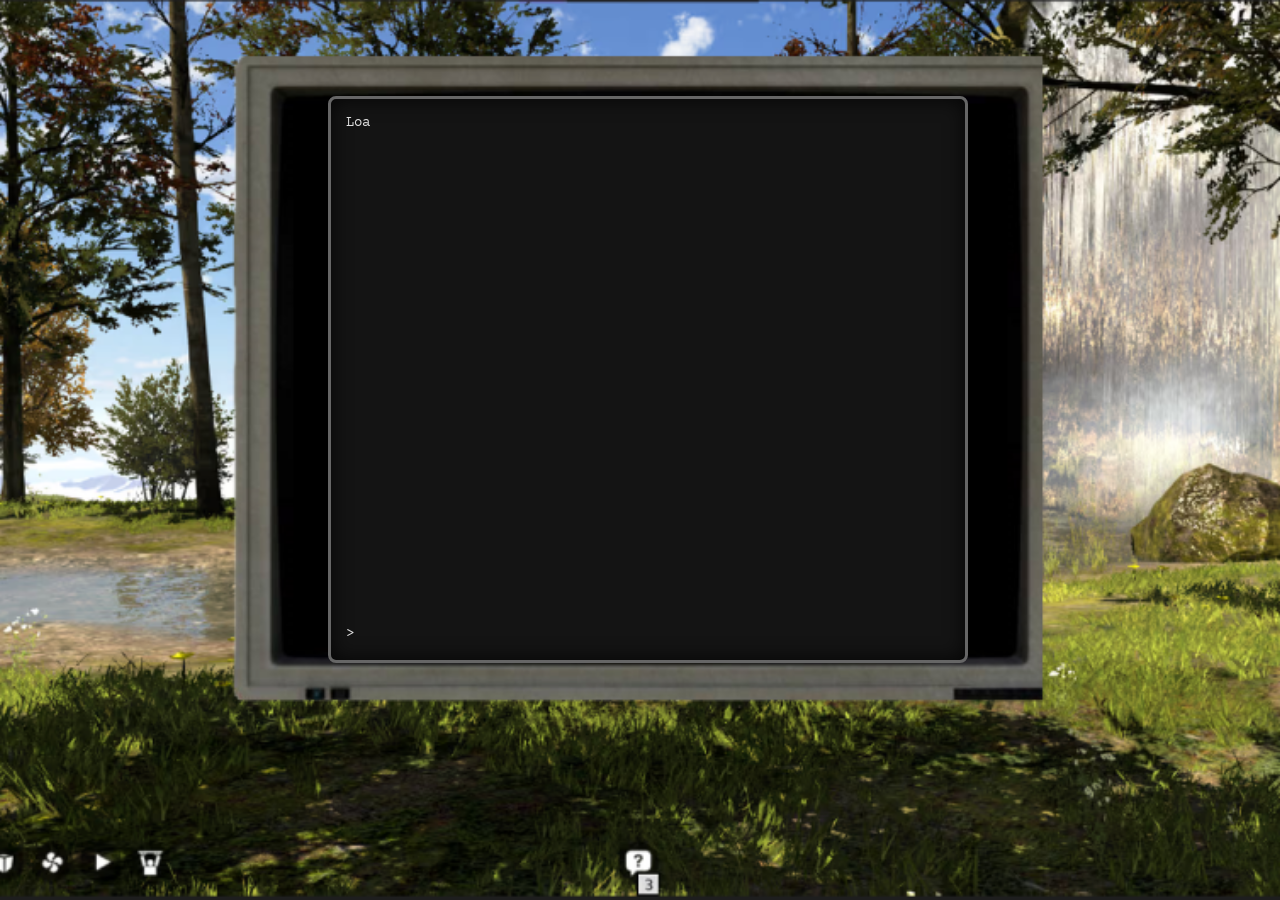
==== index.html @ f77364ac "imagen arreglate" ====
<!DOCTYPE html>
<html lang="es">
  <head>
    <meta charset="UTF-8" />
    <meta name="viewport" content="width=device-width, initial-scale=1.0" />
    <title>Terminal Talos - Laptop Interface</title>
    <link rel="stylesheet" href="remember.css" />
  </head>
  <body>
    <div class="scene-container">
      <div class="laptop-screen">
        <div class="terminal-content">
          <div id="imagen-container" class="imagen-container">
            <img
              id="imagen"
              src="images/image.png"
            />
          </div>
          <div id="output"></div>
          <div class="input-line">
            <span class="prompt">&gt;</span>
            <input type="text" id="terminal-input" autofocus />
          </div>
        </div>
      </div>
      <div id="audio"></div>
      <div class="terminal-options" id="options-container">
        <!-- Las opciones se generarán dinámicamente -->
      </div>
    </div>

    <div id="reboot-overlay">
      <div class="reboot-content">
        <div class="spinner"></div>
        <p>Rebooting...</p>
      </div>
    </div>

    <div id="tv-effect-overlay" class="overlay">
      <a href="https://www.google.com" id="golden-orb" class="orb"></a>
    </div>

    <div id="stars-overlay">
      <div class="star-container">
        <p class="secret">loviu</p>
      </div>
    </div>

    <script src="thinking.js"></script>
  </body>
</html>
---- remember.css ----
@import url("https://fonts.googleapis.com/css2?family=Courier+Prime:wght@400;700&display=swap");

* {
  margin: 0;
  padding: 0;
  box-sizing: border-box;
}

body {
  font-family: "Courier Prime", monospace;
  height: 100vh;
  overflow: hidden;
  background-image: url("/images/laptop-background.png");
  background-size: cover;
  background-position: center;
  background-repeat: no-repeat;
}

.scene-container {
  width: 100%;
  height: 100vh;
  display: flex;
  flex-direction: column;
  justify-content: center;
  align-items: center;
  position: relative;
}

.laptop-screen {
  width: 50%;
  height: 63%;
  background-color: #141414;
  border: 3px solid #666;
  border-radius: 8px;
  box-shadow: inset 0 0 20px rgba(0, 0, 0, 0.8);
  display: flex;
  flex-direction: column;
  overflow: hidden;
  position: relative;
  margin-left: 15px;
  margin-bottom: 4%;
  font-family: "Courier Prime", monospace;
  font-size: 14px;
}

.terminal-content {
  flex: 1;
  padding: 15px;
  overflow-y: auto;
  display: flex;
  flex-direction: column;
  line-height: 1.4;
  color: #e0e0e0;
}

#output {
  flex: 1;
  margin-bottom: 8px;
  overflow-y: auto;
}

.input-line {
  display: flex;
  align-items: center;
  margin-top: 5px;
}

.prompt {
  color: #e0e0e0;
  margin-right: 6px;
}

#terminal-input {
  background: transparent;
  border: none;
  color: #e0e0e0;
  width: 100%;
  outline: none;
  caret-color: #e0e0e0;
}

.option-box {
  background-color: #1a1a1a;
  border: 1px solid #444;
  padding: 8px 12px;
  cursor: pointer;
  transition: all 0.2s;
  color: #e0e0e0;
  text-align: center;
  position: relative;
  height: 35px; /* Altura fija */
  display: flex;
  align-items: center;
  justify-content: center;
  overflow: hidden;
  white-space: nowrap;
  text-overflow: ellipsis;
}

.terminal-options {
  display: grid;
  grid-template-columns: 1fr 1fr; /* O repeat(2, 1fr); es lo mismo */
  /* grid-template-columns: repeat(2, 1fr);  <- También válido */
  gap: 8px;
  padding: 10px 15px;

  /* Para que el contenedor ocupe todo el ancho disponible del padre */
  width: 100%;
  /* Para que el contenedor ocupe la altura disponible,
     su padre (y ancestros hasta html, body) deben tener altura definida. */
  height: 10%;
}

.option-box:hover {
  background-color: #2a2a2a;
  border-color: #666;
}

.option-box .full-text {
  display: none;
  position: absolute;
  bottom: 100%;
  left: 50%;
  transform: translateX(-50%);
  background-color: #000;
  border: 1px solid #666;
  padding: 8px 12px;
  white-space: nowrap;
  z-index: 1000;
  margin-bottom: 5px;
  border-radius: 3px;
  box-shadow: 0 2px 8px rgba(0, 0, 0, 0.8);
}

.option-box:hover .full-text {
  display: block;
}

/* Estilo para mensajes del sistema */
.system-message {
  color: #e0e0e0;
}

.user-message {
  color: #90a1f0;
  padding-left: 15px;
}

/* Estilo para mensajes de error */
.error-message {
  color: #ee4040;
}

/* Estilo para mensajes de éxito */
.success-message {
  color: #61e961;
}

/* Estilo para listas numeradas */
.numbered-list {
  margin-left: 15px;
}

.numbered-item {
  display: flex;
  margin-bottom: 3px;
}

.number {
  margin-right: 8px;
  min-width: 12px;
}

/* Scrollbar personalizado */
::-webkit-scrollbar {
  width: 6px;
}

::-webkit-scrollbar-track {
  background: rgba(0, 0, 0, 0.3);
}

::-webkit-scrollbar-thumb {
  background: #444;
  border-radius: 3px;
}

::-webkit-scrollbar-thumb:hover {
  background: #555;
}

/* Responsive adjustments */
@media (max-width: 1200px) {
  .laptop-screen {
    width: 50%;
    height: 35%;
  }

  .terminal-content {
    font-size: 11px;
  }

  .option-box {
    font-size: 10px;
    height: 32px;
  }
}

@media (max-width: 768px) {
  .laptop-screen {
    width: 70%;
    height: 45%;
    transform: none;
  }

  .terminal-options {
    grid-template-columns: repeat(auto-fit, minmax(100px, 1fr));
  }
}

#reboot-overlay {
  display: none; /* oculto */
  position: fixed;
  top: 0;
  left: 0;
  width: 100%;
  height: 100%;
  background-color: black;
  color: white;
  z-index: 10000;
  flex-direction: column;
  justify-content: center;
  align-items: center;
  font-family: monospace;
}

.reboot-content {
  text-align: center;
}

.spinner {
  border: 4px solid rgba(255, 255, 255, 0.3);
  border-radius: 50%;
  border-top: 4px solid #fff;
  width: 50px;
  height: 50px;
  animation: spin 1s linear infinite;
  margin-bottom: 20px;
}

@keyframes spin {
  0% {
    transform: rotate(0deg);
  }
  100% {
    transform: rotate(360deg);
  }
}

body.tv-off {
  overflow: hidden;
}

.overlay {
  position: fixed;
  top: 0;
  left: 0;
  width: 100%;
  height: 100%;
  background: black;
  z-index: 9999;
  display: none;
  align-items: center;
  justify-content: center;
}

.overlay.active {
  display: flex;
}

.overlay::after {
  content: "";
  position: absolute;
  top: 50%;
  left: 50%;
  width: 100vw;
  height: 2px;
  background: white;
  transform: translate(-50%, -50%);
  animation: tv-off-anim 0.5s ease-out forwards;
}

@keyframes tv-off-anim {
  0% {
    width: 100vw;
    height: 100vh;
    border-radius: 0;
  }
  50% {
    width: 100vw;
    height: 2px;
    border-radius: 0;
  }
  100% {
    width: 0;
    height: 2px;
    border-radius: 50%;
  }
}

.orb {
  width: 100px;
  height: 100px;
  background: radial-gradient(circle, #ffd700, #ffa500, #ff8c00);
  border-radius: 50%;
  box-shadow: 0 0 20px 10px #ffd700, 0 0 30px 20px #ffa500;
  display: none;
  animation: fadeInOrb 1s 0.5s forwards;
}

.overlay.active .orb {
  display: block;
}

@keyframes fadeInOrb {
  from {
    opacity: 0;
    transform: scale(0.5);
  }
  to {
    opacity: 1;
    transform: scale(1);
  }
}

.secret {
  display: flex;
  flex-direction: column;
  font-family: "Courier Prime", monospace;
  font-size: 3px;
  color: #a00b94;
}

#stars-overlay {
  display: none; /* oculto */
  position: fixed;
  top: 0;
  left: 0;
  width: 100%;
  height: 100%;
  opacity: 90%;
  background: linear-gradient(rgb(0, 18, 78), rgb(0, 0, 37));
  color: white;
  z-index: 10000;
  flex-direction: column;
  justify-content: center;
  align-items: center;
  font-family: monospace;
}

.star-container {
  display: flex;
  position: fixed;
  top: 0;
  left: 0;
  width: 100%;
  height: 100%;
  background-image: url("../images/stars.jpg");
  opacity: 60%;
  color: white;
  z-index: 10000;
  flex-direction: column;
  justify-content: center;
  align-items: center;
  font-family: monospace;
}

.star {
  position: absolute;
  width: 5px;
  height: 5px;
  background-color: #fff4d1;
  box-shadow: 0 0 5px 2.5px #fcbd49, 0 0 7px 4px #00aeff;
  clip-path: polygon(
    50% 0%,
    61% 35%,
    98% 35%,
    68% 57%,
    79% 91%,
    50% 70%,
    21% 91%,
    32% 57%,
    2% 35%,
    39% 35%
  );
}

@keyframes pulse {
  0% {
    transform: scale(1);
    opacity: 1;
  }
  50% {
    transform: scale(1.2);
    opacity: 0.5;
  }
  100% {
    transform: scale(1);
    opacity: 1;
  }
}

@keyframes flicker {
  0% {
    opacity: 0;
  }
  25% {
    opacity: 0.5;
  }
  50% {
    opacity: 1;
  }
  75% {
    opacity: 0.5;
  }
  100% {
    opacity: 0;
  }
}

@keyframes rotate {
  from {
    transform: rotate(0deg);
  }
  to {
    transform: rotate(360deg);
  }
}

/* Estrella pulsante */
.star[data-star-type="pulsing"] {
  background-color: rgb(167, 120, 255);
  box-shadow: 0 0 5px 2.5px #49bafc, 0 0 7px 4px #399fce;
  animation: pulse 2s infinite ease-in-out;
}

/* Estrella parpadeante */
.star[data-star-type="flickering"] {
  background-color: rgb(250, 0, 0);
  box-shadow: 0 0 5px 2.5px #49bafc, 0 0 7px 4px #f709e3;
  animation: flicker 2.69s infinite steps(1); /* steps(1) para un parpadeo brusco */
}

/* Estrella rotante */
.star[data-star-type="rotating"] {
  animation: rotate 6.9s infinite linear;
}

body.screen-glitch::before,
body.screen-glitch::after {
  content: "";
  position: fixed; /* Fijo para cubrir toda la pantalla */
  top: 0;
  left: 0;
  width: 100vw;
  height: 100vh;
  pointer-events: none; /* Permite hacer clic a través de la capa */
  z-index: 9999; /* Asegura que esté por encima de todo */
}

/* Capa roja del glitch */
body.screen-glitch::before {
  background-color: rgba(255, 0, 0, 0.15);
  animation: glitch-effect 0.4s infinite linear alternate-reverse;
}

/* Capa cian del glitch */
body.screen-glitch::after {
  background-color: rgba(0, 255, 255, 0.15);
  animation: glitch-effect 0.3s infinite linear alternate-reverse;
  /* Un delay para que no se sincronicen perfectamente */
  animation-delay: 0.1s;
}

/* Animación que mueve y corta las capas */
@keyframes glitch-effect {
  0% {
    transform: translate(0);
    clip-path: polygon(0 2%, 100% 2%, 100% 40%, 0 40%);
  }
  25% {
    transform: translate(5px, -5px);
    clip-path: polygon(0 15%, 100% 15%, 100% 20%, 0 20%);
  }
  50% {
    transform: translate(-5px, 5px);
    clip-path: polygon(0 60%, 100% 60%, 100% 75%, 0 75%);
  }
  75% {
    transform: translate(5px, -5px);
    clip-path: polygon(0 45%, 100% 45%, 100% 55%, 0 55%);
  }
  100% {
    transform: translate(-5px, 0);
    clip-path: polygon(0 80%, 100% 80%, 100% 90%, 0 90%);
  }
}

.imagen-container {
  position: absolute;
  top: 50%;
  left: 50%;
  transform: translate(-50%, -50%);
  opacity: 0;
  transition: opacity 1.5s ease-in-out, transform 1.5s ease-in-out;
  z-index: 25;
}

.imagen-container.visible {
  opacity: 1;
  transform: translate(-50%, -50%) scale(1);
  animation: abrir-imagen 1.5s forwards;
}

@keyframes abrir-imagen {
  0% {
    transform: translate(-50%, -50%) scale(0.1);
    opacity: 0;
  }
  100% {
    transform: translate(-50%, -50%) scale(1);
    opacity: 1;
  }
}

#imagen {
  max-width: 100%;
  height: auto;
  display: block;
  z-index: 26;
}
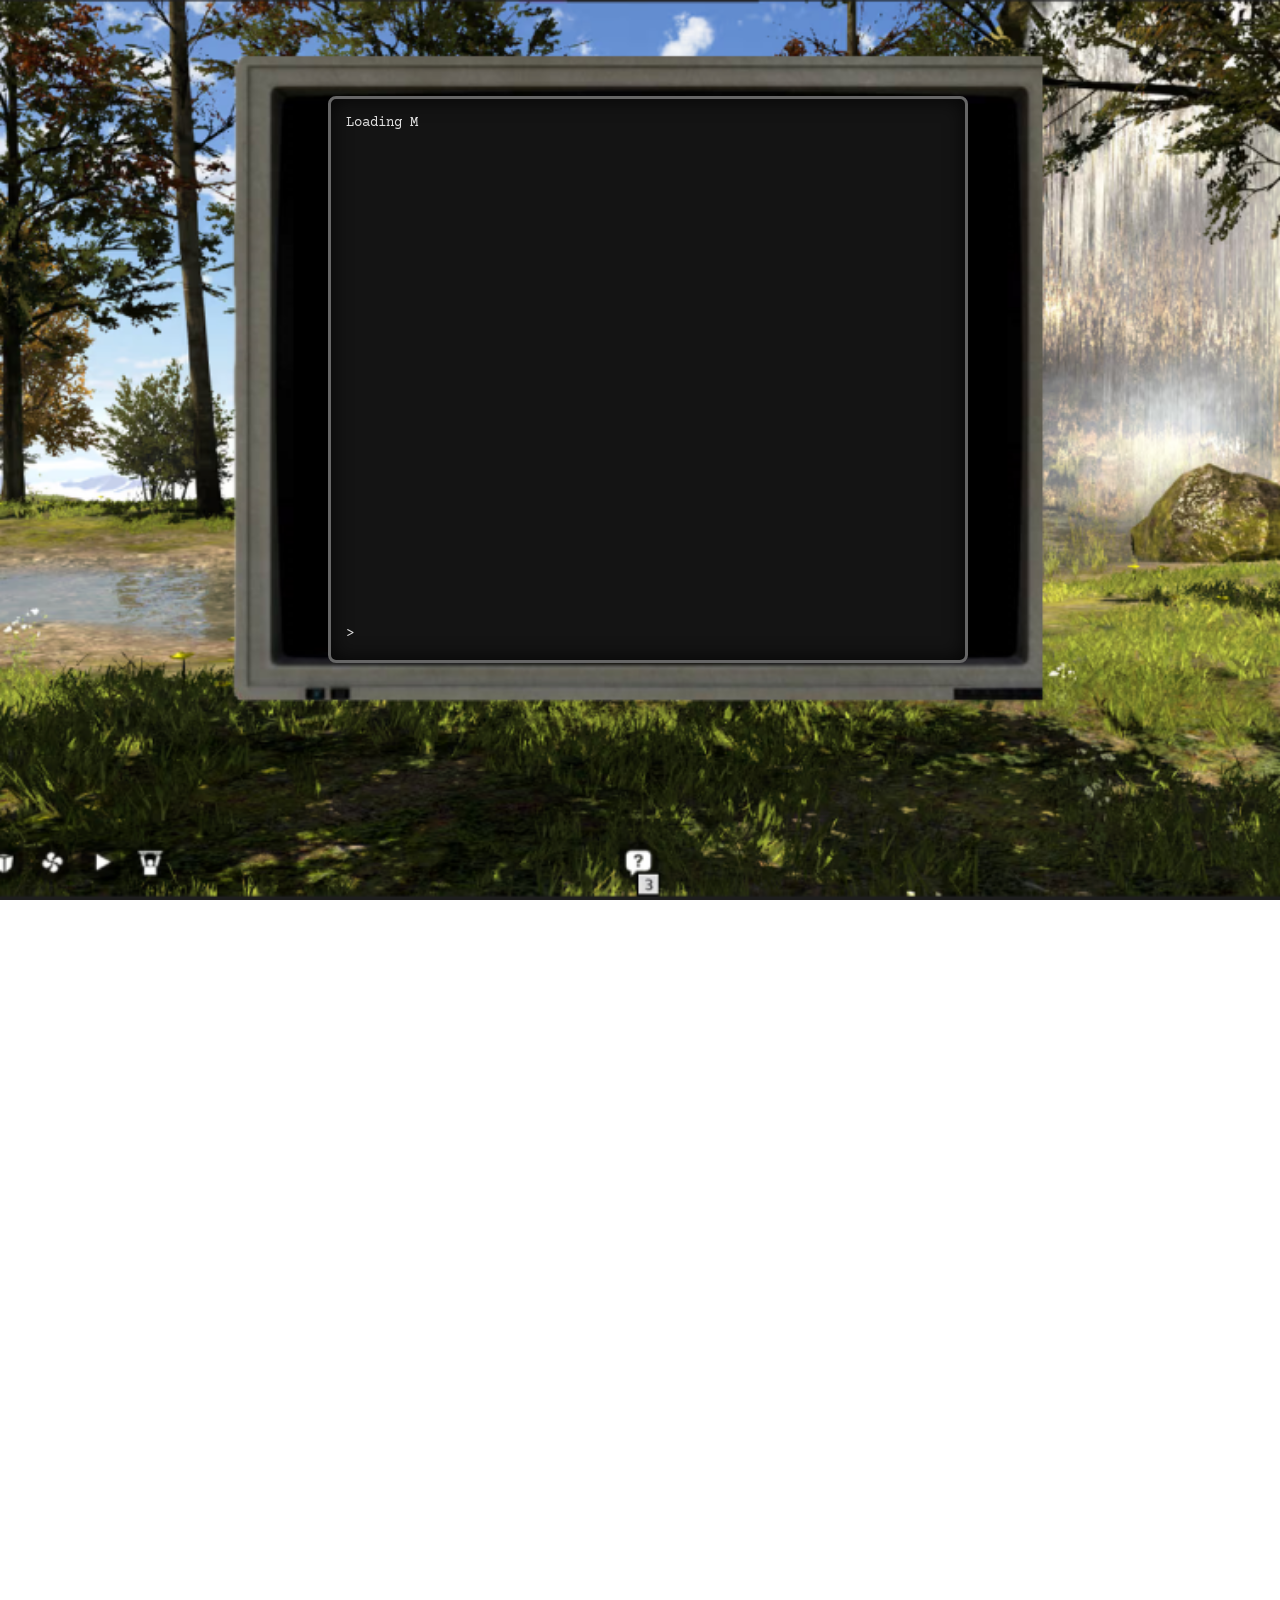
==== commit 626da261: "ending+audios, todavia falta arreglar imagen y arreglar plotline how can i help" ====
--- a/index.html
+++ b/index.html
@@ -13,7 +13,7 @@
           <div id="imagen-container" class="imagen-container">
             <img
               id="imagen"
-              src="images/image.png"
+              src="/images/image.png"
             />
           </div>
           <div id="output"></div>
@@ -46,6 +46,10 @@
       </div>
     </div>
 
+     <div class="celebracion-container" id="celebration-container">
+        <h1 class="win-text">YOU WIN</h1>
+        </div>
+
     <script src="thinking.js"></script>
   </body>
 </html>
--- a/remember.css
+++ b/remember.css
@@ -539,3 +539,99 @@
   display: block;
   z-index: 26;
 }
+
+.celebracion-container {
+    position: relative;
+    width: 100vw;
+    height: 100vh;
+    display: flex;
+    justify-content: center;
+    align-items: center;
+}
+
+/* Animación del fondo giratorio */
+.celebracion-container::before {
+    content: '';
+    position: absolute;
+    top: 0;
+    left: 0;
+    width: 100%;
+    height: 100%;
+    background-image: linear-gradient(45deg, #ff00ff, #00ffff, #ffff00, #ff00ff);
+    background-size: 200% 200%;
+    animation: rotate-bg 5s infinite linear;
+    opacity: 0;
+    transition: opacity 1s ease;
+    z-index: 0;
+}
+
+@keyframes rotate-bg {
+    from {
+        background-position: 0% 0%;
+    }
+    to {
+        background-position: 100% 100%;
+    }
+}
+
+/* Efecto de fade to white */
+.fade-to-white {
+    background-color: white !important;
+}
+
+/* Estilos iniciales del texto */
+.win-text {
+    font-size: 0;
+    opacity: 0;
+    position: relative;
+    z-index: 10;
+    transition: all 0.5s ease-in-out;
+}
+
+/* Clases para animar el texto */
+.win-text.animate {
+    font-size: 8rem;
+    opacity: 1;
+    text-shadow: 0 0 10px #fff, 0 0 20px #fff, 0 0 30px #e60073, 0 0 40px #e60073;
+    animation: text-pop-in 0.8s cubic-bezier(0.68, -0.55, 0.27, 1.55) forwards;
+}
+
+/* Animación de "YOU WIN" que salta */
+@keyframes text-pop-in {
+    0% { transform: scale(0.5) translateY(-50px); opacity: 0; }
+    80% { transform: scale(1.1) translateY(10px); opacity: 1; }
+    100% { transform: scale(1) translateY(0); }
+}
+
+/* Animación de cada letra individual */
+.letter-jump {
+    display: inline-block;
+    animation: letter-jump-anim 0.5s ease-in-out infinite;
+}
+
+@keyframes letter-jump-anim {
+    0%, 100% { transform: translateY(0); }
+    50% { transform: translateY(-20px); }
+}
+
+/* Estilo del confeti */
+.confetti {
+    position: absolute;
+    width: 10px;
+    height: 10px;
+    background-color: red;
+    border-radius: 50%;
+    animation: confetti-fall 2s ease-in forwards;
+    z-index: 5;
+}
+
+@keyframes confetti-fall {
+    from {
+        transform: translateY(-100px) rotateZ(0deg);
+        opacity: 1;
+    }
+    to {
+        transform: translateY(100vh) rotateZ(720deg);
+        opacity: 0;
+    }
+}
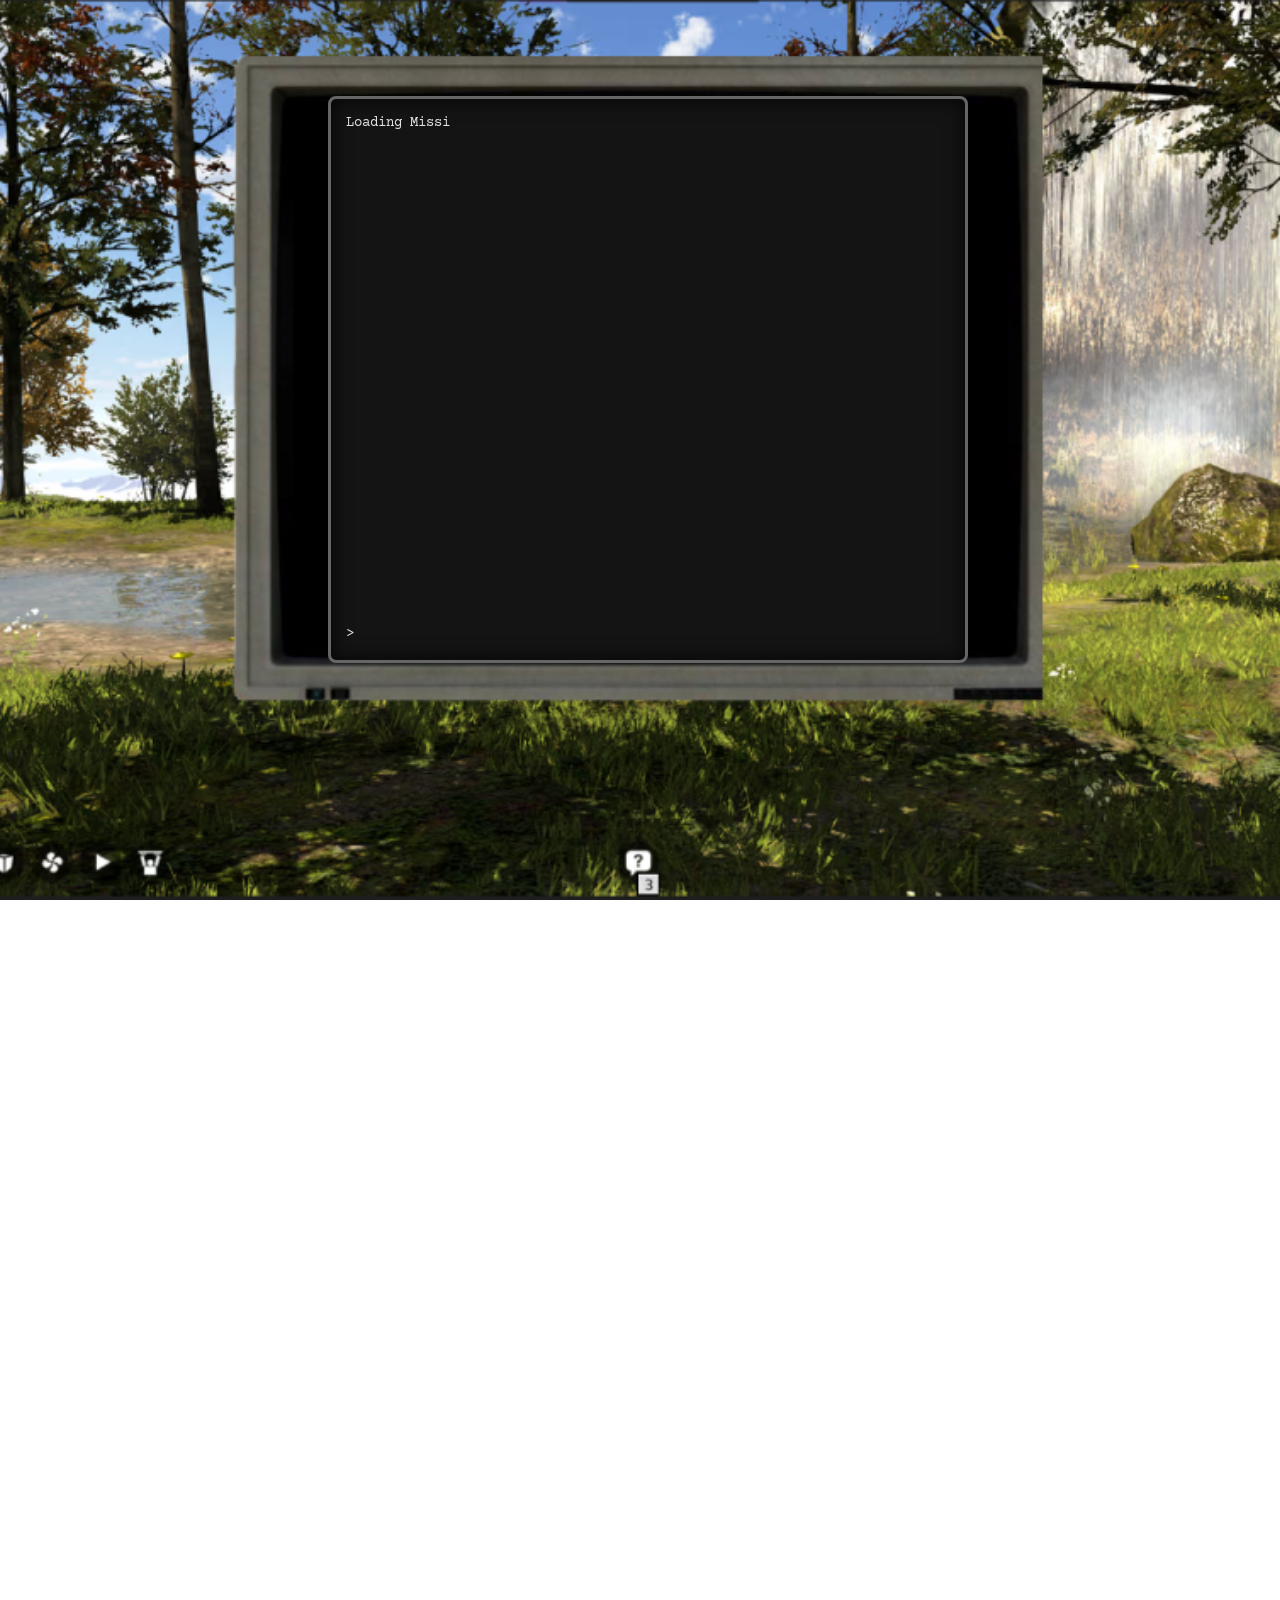
==== commit 210fbd20: "finalizado" ====
--- a/index.html
+++ b/index.html
@@ -37,7 +37,7 @@
     </div>
 
     <div id="tv-effect-overlay" class="overlay">
-      <a href="https://www.google.com" id="golden-orb" class="orb"></a>
+      <a href="https://drive.google.com/drive/u/0/folders/1Bv9FcVAoQICb-gEdwSXc5VkKTD9xigqn" id="golden-orb" class="orb"></a>
     </div>
 
     <div id="stars-overlay">
--- a/remember.css
+++ b/remember.css
@@ -621,7 +621,7 @@
     height: 10px;
     background-color: red;
     border-radius: 50%;
-    animation: confetti-fall 2s ease-in forwards;
+    animation: confetti-fall 2s ease-in;
     z-index: 5;
 }
 
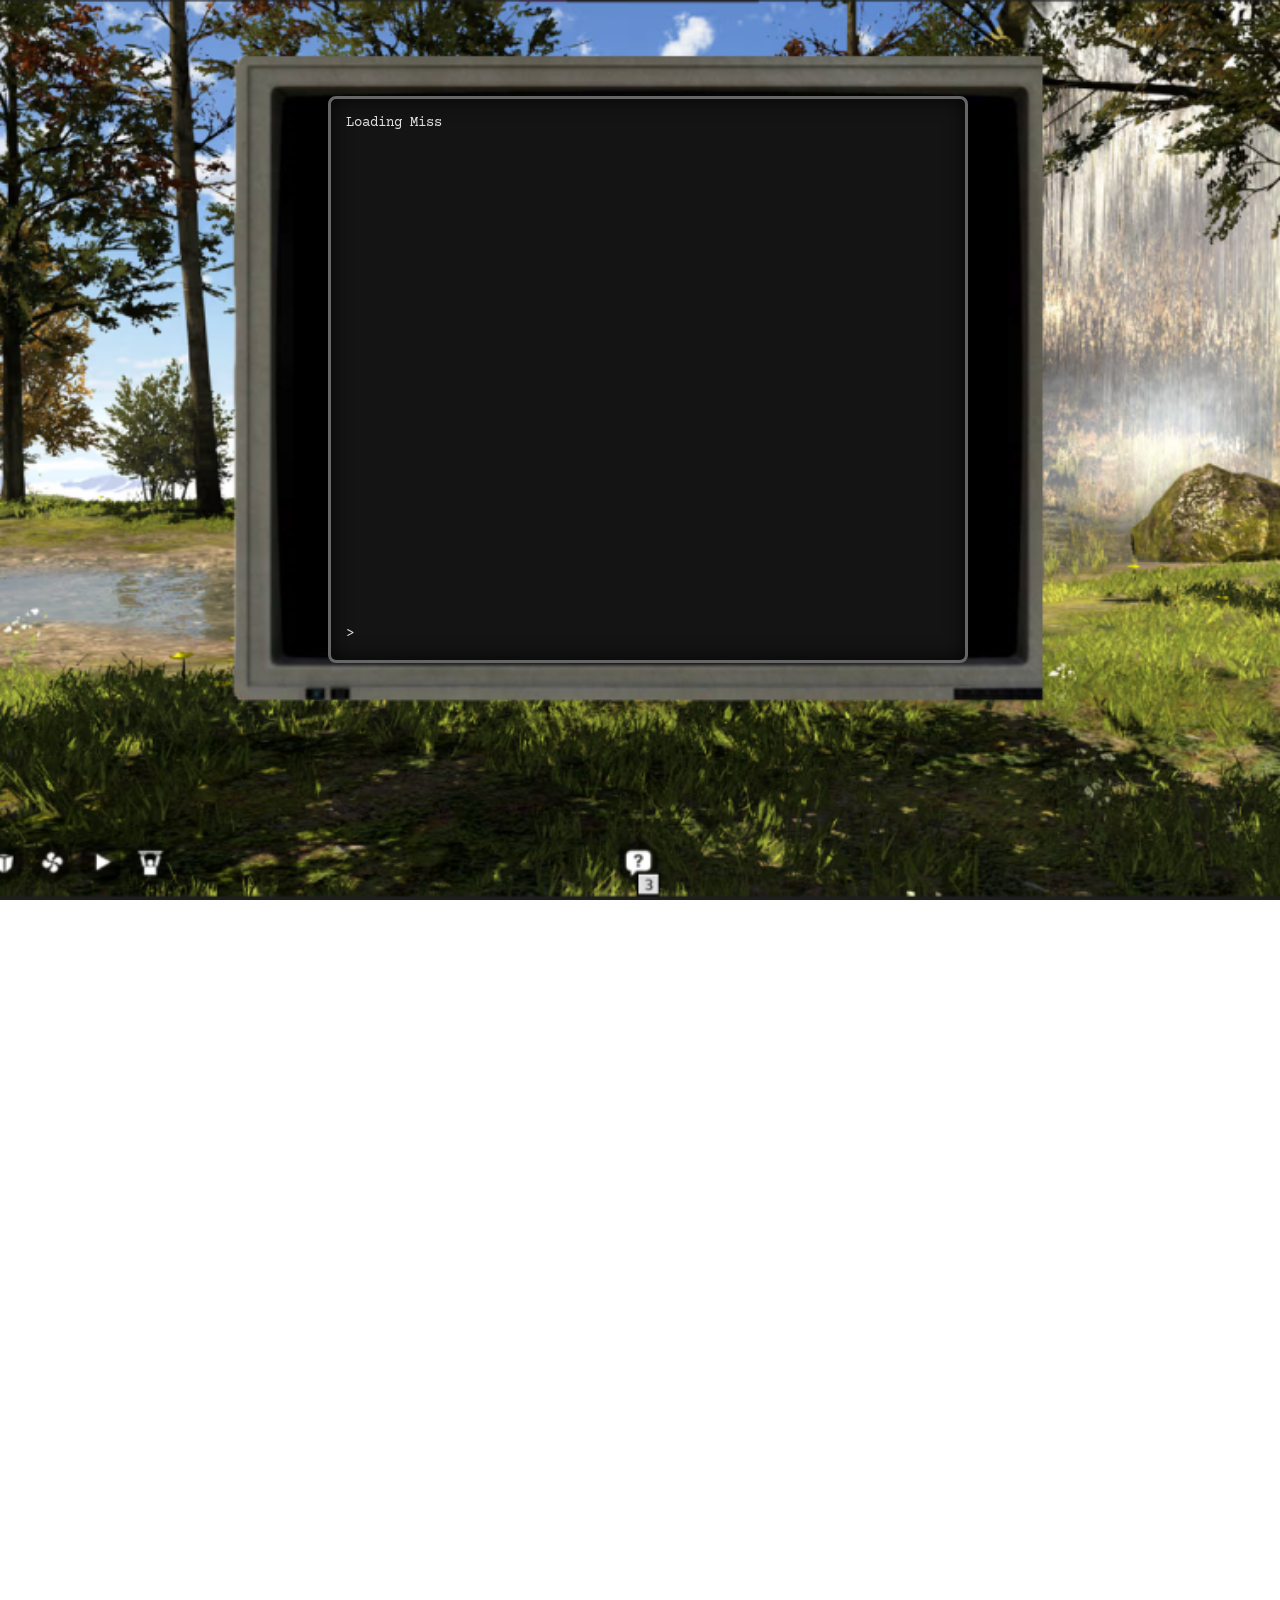
==== commit f39c7cd6: "ending fix" ====
--- a/index.html
+++ b/index.html
@@ -11,10 +11,7 @@
       <div class="laptop-screen">
         <div class="terminal-content">
           <div id="imagen-container" class="imagen-container">
-            <img
-              id="imagen"
-              src="/images/image.png"
-            />
+            <img id="imagen" src="/images/image.png" />
           </div>
           <div id="output"></div>
           <div class="input-line">
@@ -37,7 +34,11 @@
     </div>
 
     <div id="tv-effect-overlay" class="overlay">
-      <a href="https://drive.google.com/drive/u/0/folders/1Bv9FcVAoQICb-gEdwSXc5VkKTD9xigqn" id="golden-orb" class="orb"></a>
+      <a
+        href="https://drive.google.com/drive/u/0/folders/1Bv9FcVAoQICb-gEdwSXc5VkKTD9xigqn"
+        id="golden-orb"
+        class="orb"
+      ></a>
     </div>
 
     <div id="stars-overlay">
@@ -46,9 +47,9 @@
       </div>
     </div>
 
-     <div class="celebracion-container" id="celebration-container">
-        <h1 class="win-text">YOU WIN</h1>
-        </div>
+    <div class="celebracion-container" id="celebration-container">
+      <h1 class="win-text">YOU WIN</h1>
+    </div>
 
     <script src="thinking.js"></script>
   </body>
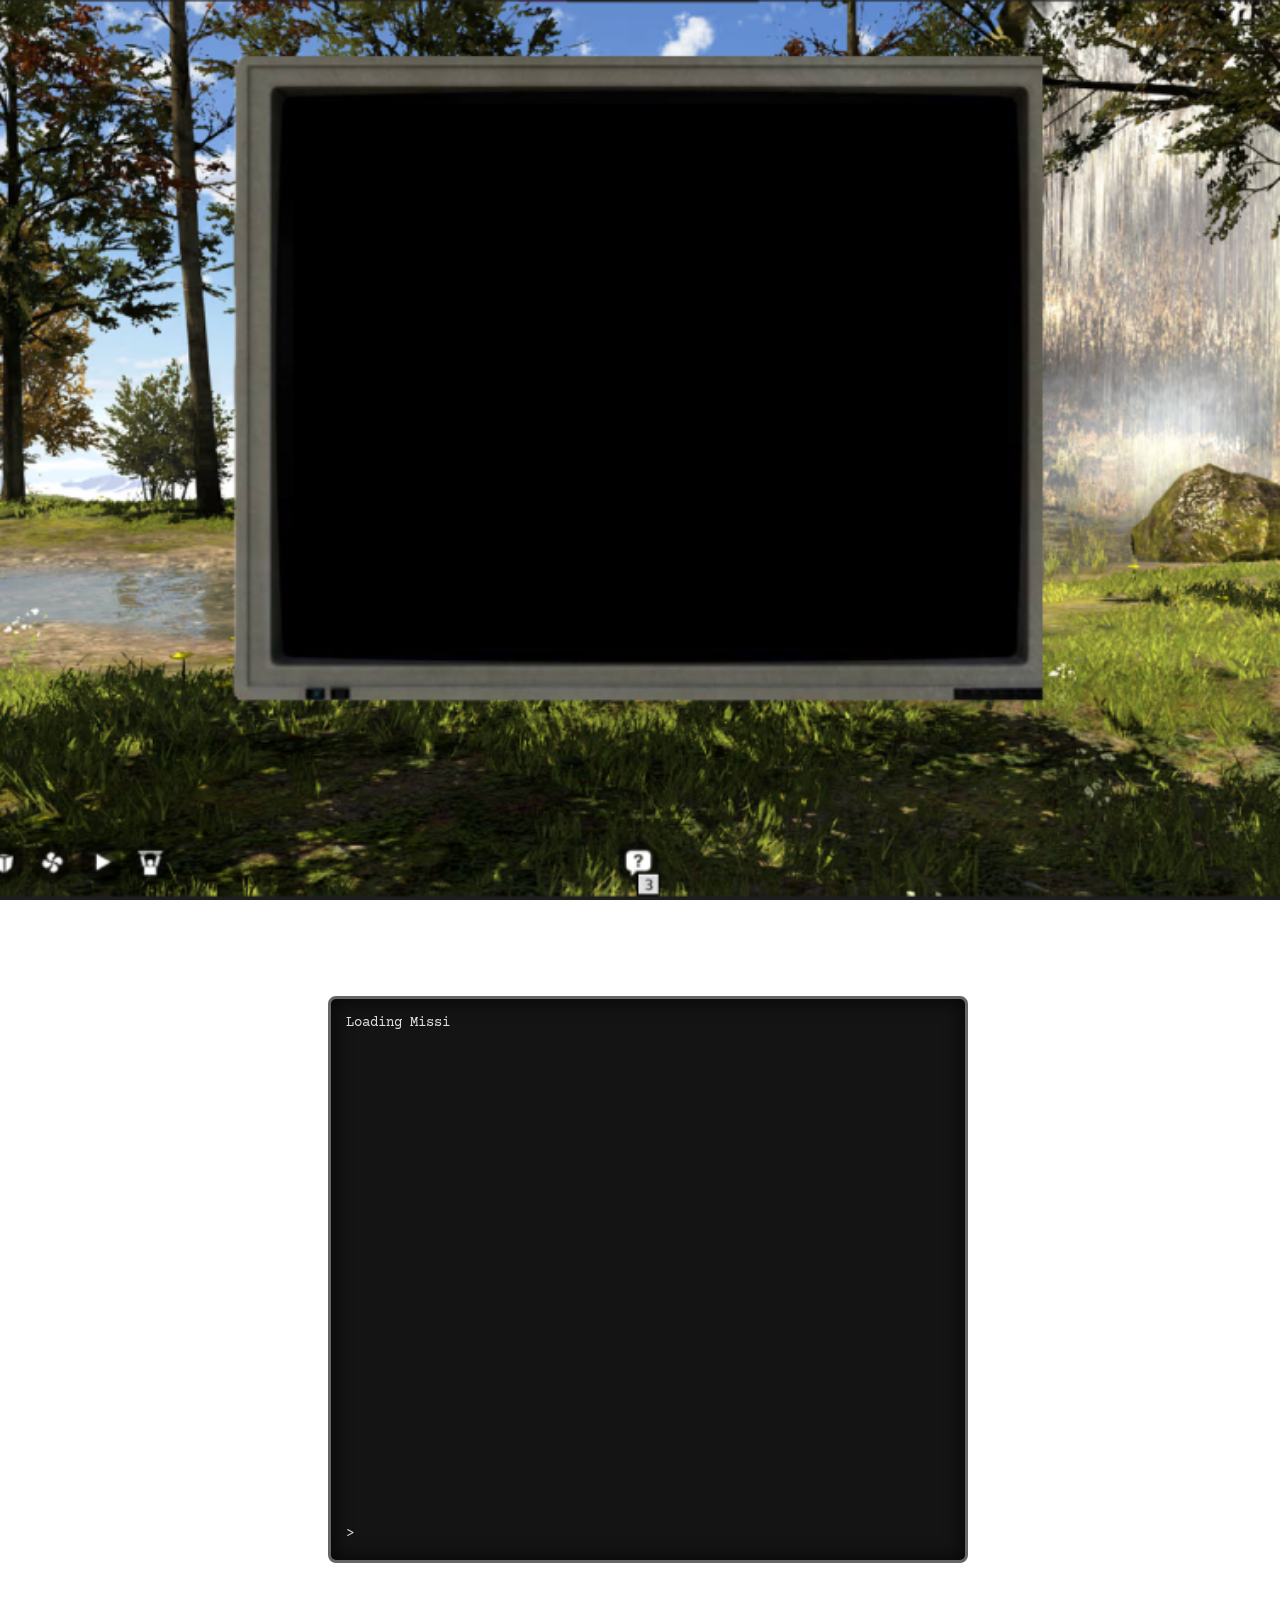
==== commit 71a0d765: "end fix" ====
--- a/index.html
+++ b/index.html
@@ -7,6 +7,11 @@
     <link rel="stylesheet" href="remember.css" />
   </head>
   <body>
+
+    <div class="celebracion-container" id="celebration-container">
+      <h1 class="win-text">YOU WIN</h1>
+    </div>
+
     <div class="scene-container">
       <div class="laptop-screen">
         <div class="terminal-content">
@@ -47,10 +52,6 @@
       </div>
     </div>
 
-    <div class="celebracion-container" id="celebration-container">
-      <h1 class="win-text">YOU WIN</h1>
-    </div>
-
     <script src="thinking.js"></script>
   </body>
 </html>
--- a/remember.css
+++ b/remember.css
@@ -541,97 +541,111 @@
 }
 
 .celebracion-container {
-    position: relative;
-    width: 100vw;
-    height: 100vh;
-    display: flex;
-    justify-content: center;
-    align-items: center;
+  position: relative;
+  width: 100vw;
+  height: 100vh;
+  display: flex;
+  justify-content: center;
+  align-items: center;
 }
 
 /* Animación del fondo giratorio */
 .celebracion-container::before {
-    content: '';
-    position: absolute;
-    top: 0;
-    left: 0;
-    width: 100%;
-    height: 100%;
-    background-image: linear-gradient(45deg, #ff00ff, #00ffff, #ffff00, #ff00ff);
-    background-size: 200% 200%;
-    animation: rotate-bg 5s infinite linear;
-    opacity: 0;
-    transition: opacity 1s ease;
-    z-index: 0;
+  opacity: 1;
+  content: "";
+  position: absolute;
+  top: 0;
+  left: 0;
+  width: 100%;
+  height: 100%;
+  background-image: linear-gradient(45deg, #ff00ff, #00ffff, #ffff00, #ff00ff);
+  background-size: 200% 200%;
+  animation: rotate-bg 5s infinite linear;
+  opacity: 0;
+  transition: opacity 1s ease;
+  z-index: 0;
 }
 
 @keyframes rotate-bg {
-    from {
-        background-position: 0% 0%;
-    }
-    to {
-        background-position: 100% 100%;
-    }
+  from {
+    background-position: 0% 0%;
+  }
+  to {
+    background-position: 100% 100%;
+  }
 }
 
 /* Efecto de fade to white */
 .fade-to-white {
-    background-color: white !important;
+  background-color: white !important;
 }
 
 /* Estilos iniciales del texto */
 .win-text {
-    font-size: 0;
-    opacity: 0;
-    position: relative;
-    z-index: 10;
-    transition: all 0.5s ease-in-out;
+  font-size: 0;
+  opacity: 0;
+  position: relative;
+  z-index: 10;
+  transition: all 0.5s ease-in-out;
 }
 
 /* Clases para animar el texto */
 .win-text.animate {
-    font-size: 8rem;
-    opacity: 1;
-    text-shadow: 0 0 10px #fff, 0 0 20px #fff, 0 0 30px #e60073, 0 0 40px #e60073;
-    animation: text-pop-in 0.8s cubic-bezier(0.68, -0.55, 0.27, 1.55) forwards;
+  font-size: 8rem;
+  opacity: 1;
+  text-shadow: 0 0 10px #fff, 0 0 20px #fff, 0 0 30px #e60073, 0 0 40px #e60073;
+  animation: text-pop-in 0.8s cubic-bezier(0.68, -0.55, 0.27, 1.55) forwards;
 }
 
 /* Animación de "YOU WIN" que salta */
 @keyframes text-pop-in {
-    0% { transform: scale(0.5) translateY(-50px); opacity: 0; }
-    80% { transform: scale(1.1) translateY(10px); opacity: 1; }
-    100% { transform: scale(1) translateY(0); }
+  0% {
+    transform: scale(0.5) translateY(-50px);
+    opacity: 0;
+  }
+  80% {
+    transform: scale(1.1) translateY(10px);
+    opacity: 1;
+  }
+  100% {
+    transform: scale(1) translateY(0);
+  }
 }
 
 /* Animación de cada letra individual */
 .letter-jump {
-    display: inline-block;
-    animation: letter-jump-anim 0.5s ease-in-out infinite;
+  display: inline-block;
+  animation: letter-jump-anim 0.5s ease-in-out infinite;
 }
 
 @keyframes letter-jump-anim {
-    0%, 100% { transform: translateY(0); }
-    50% { transform: translateY(-20px); }
+  0%,
+  100% {
+    transform: translateY(0);
+  }
+  50% {
+    transform: translateY(-20px);
+  }
 }
 
 /* Estilo del confeti */
 .confetti {
-    position: absolute;
-    width: 10px;
-    height: 10px;
-    background-color: red;
-    border-radius: 50%;
-    animation: confetti-fall 2s ease-in;
-    z-index: 5;
+  position: absolute;
+  width: 10px;
+  height: 10px;
+  background-color: red;
+  border-radius: 50%;
+  animation: confetti-fall 2s ease-in;
+  z-index: 5;
 }
 
 @keyframes confetti-fall {
-    from {
-        transform: translateY(-100px) rotateZ(0deg);
-        opacity: 1;
-    }
-    to {
-        transform: translateY(100vh) rotateZ(720deg);
-        opacity: 0;
-    }
-}+  from {
+    transform: translateY(-100px) rotateZ(0deg);
+    opacity: 1;
+  }
+  to {
+    transform: translateY(100vh) rotateZ(720deg);
+    opacity: 0;
+  }
+}
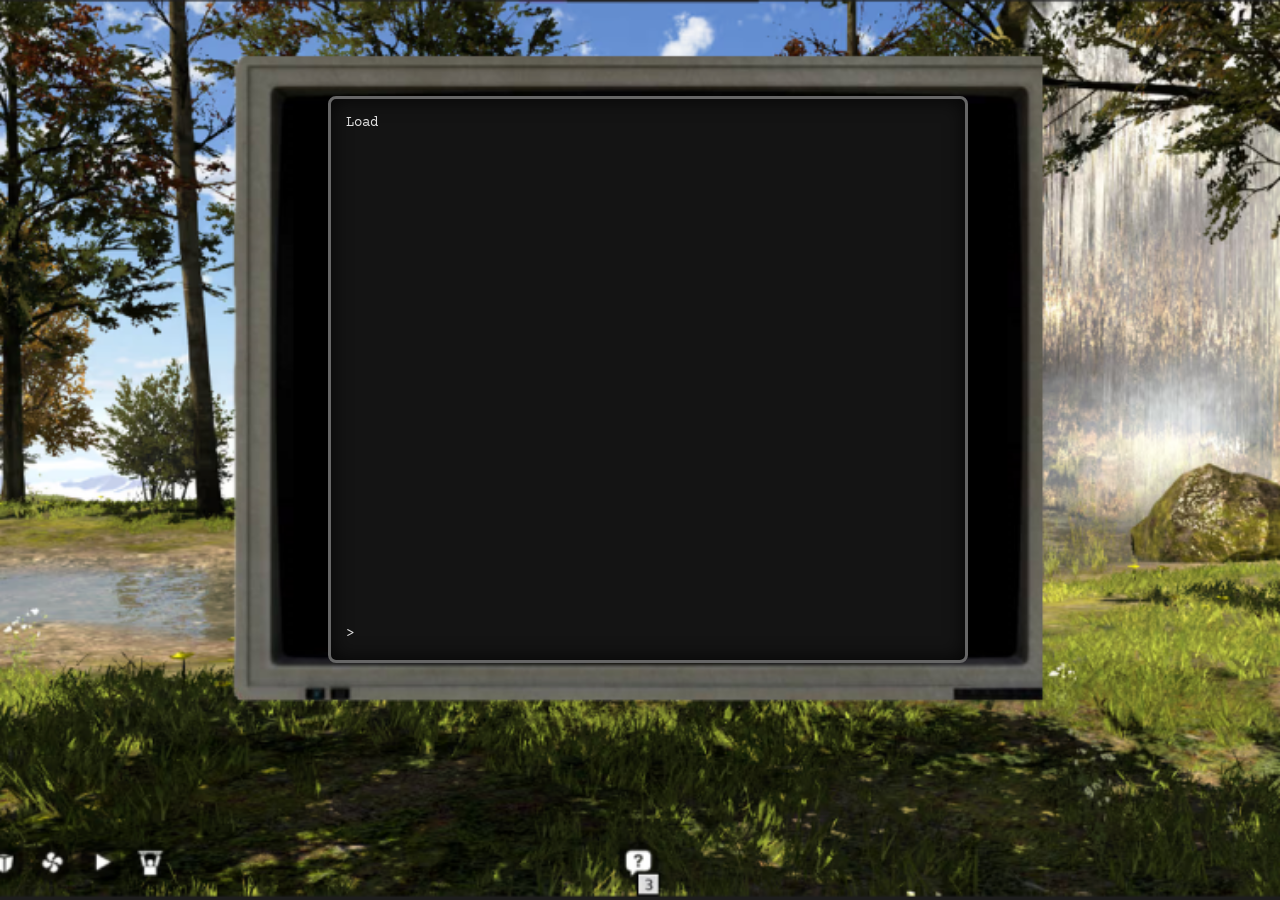
==== commit 4e7aa653: "win overlay fix" ====
--- a/index.html
+++ b/index.html
@@ -7,10 +7,6 @@
     <link rel="stylesheet" href="remember.css" />
   </head>
   <body>
-
-    <div class="celebracion-container" id="celebration-container">
-      <h1 class="win-text">YOU WIN</h1>
-    </div>
 
     <div class="scene-container">
       <div class="laptop-screen">
@@ -52,6 +48,10 @@
       </div>
     </div>
 
+    <div class="celebracion-container" id="celebration-container">
+      <h1 class="win-text">YOU WIN</h1>
+    </div>
+
     <script src="thinking.js"></script>
   </body>
 </html>
--- a/remember.css
+++ b/remember.css
@@ -541,17 +541,26 @@
 }
 
 .celebracion-container {
-  position: relative;
+  position: fixed;
+  top: 0;
+  left: 0;
   width: 100vw;
   height: 100vh;
   display: flex;
   justify-content: center;
   align-items: center;
-}
-
-/* Animación del fondo giratorio */
-.celebracion-container::before {
+  z-index: 9999; /* Valor muy alto para que esté por encima de todo */
+  opacity: 0; /* Oculto por defecto */
+  visibility: hidden; /* Oculto y no interactuable */
+  transition: opacity 0.5s ease; /* Para un efecto de aparición suave */
+}
+
+.celebracion-container.active {
   opacity: 1;
+  visibility: visible;
+}
+
+.celebracion-container.active::before {
   content: "";
   position: absolute;
   top: 0;
@@ -561,9 +570,9 @@
   background-image: linear-gradient(45deg, #ff00ff, #00ffff, #ffff00, #ff00ff);
   background-size: 200% 200%;
   animation: rotate-bg 5s infinite linear;
-  opacity: 0;
+  opacity: 1; /* Ahora se hace visible al activar la clase .active */
   transition: opacity 1s ease;
-  z-index: 0;
+  z-index: -1; /* Mantenlo detrás del texto */
 }
 
 @keyframes rotate-bg {
@@ -582,6 +591,7 @@
 
 /* Estilos iniciales del texto */
 .win-text {
+  z-index: 10;
   font-size: 0;
   opacity: 0;
   position: relative;
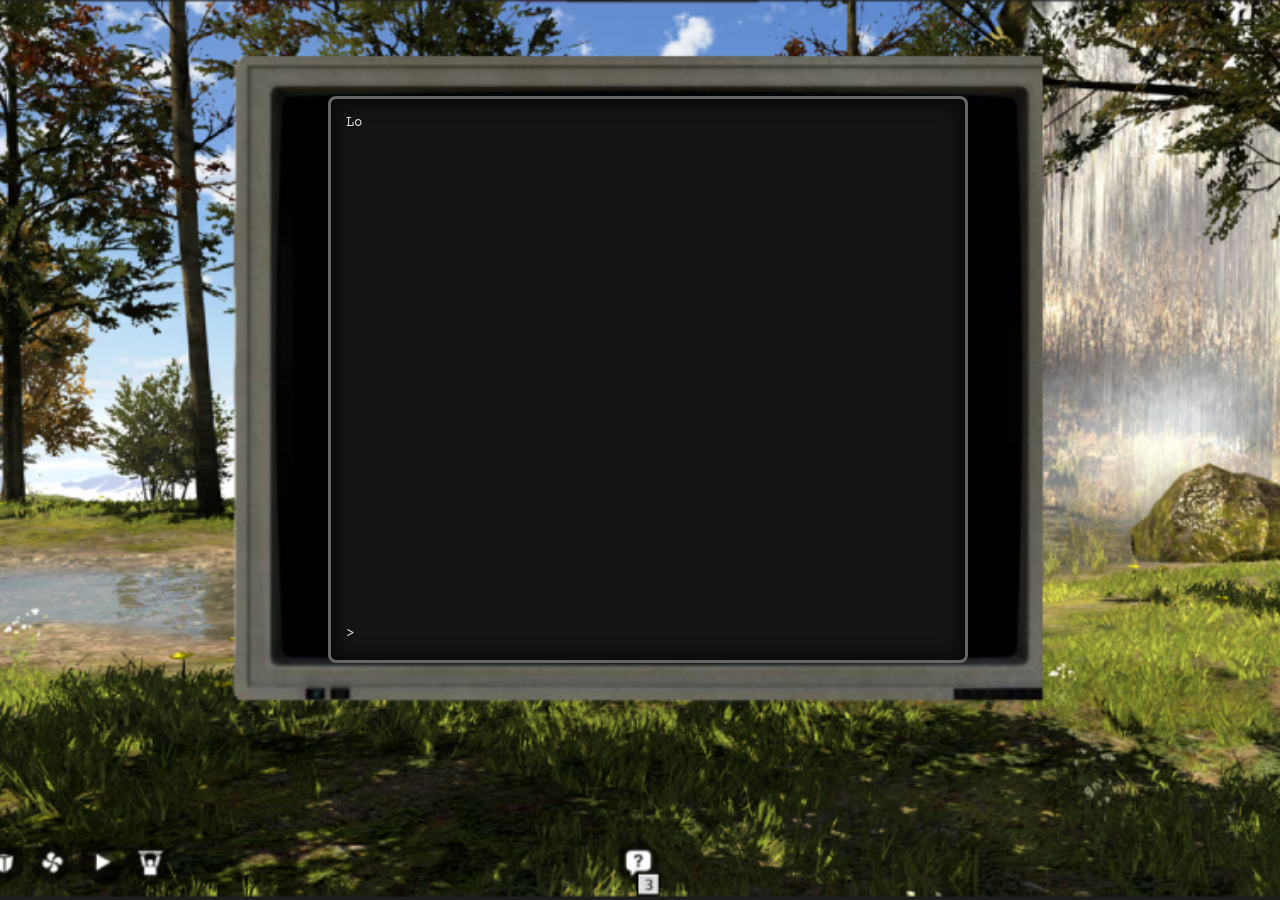
==== commit 14de2912: ".." ====
--- a/index.html
+++ b/index.html
@@ -7,6 +7,9 @@
     <link rel="stylesheet" href="remember.css" />
   </head>
   <body>
+    <div class="celebracion-container" id="celebration-container">
+      <h1 class="win-text">YOU WIN</h1>
+    </div>
 
     <div class="scene-container">
       <div class="laptop-screen">
@@ -48,10 +51,6 @@
       </div>
     </div>
 
-    <div class="celebracion-container" id="celebration-container">
-      <h1 class="win-text">YOU WIN</h1>
-    </div>
-
     <script src="thinking.js"></script>
   </body>
 </html>
